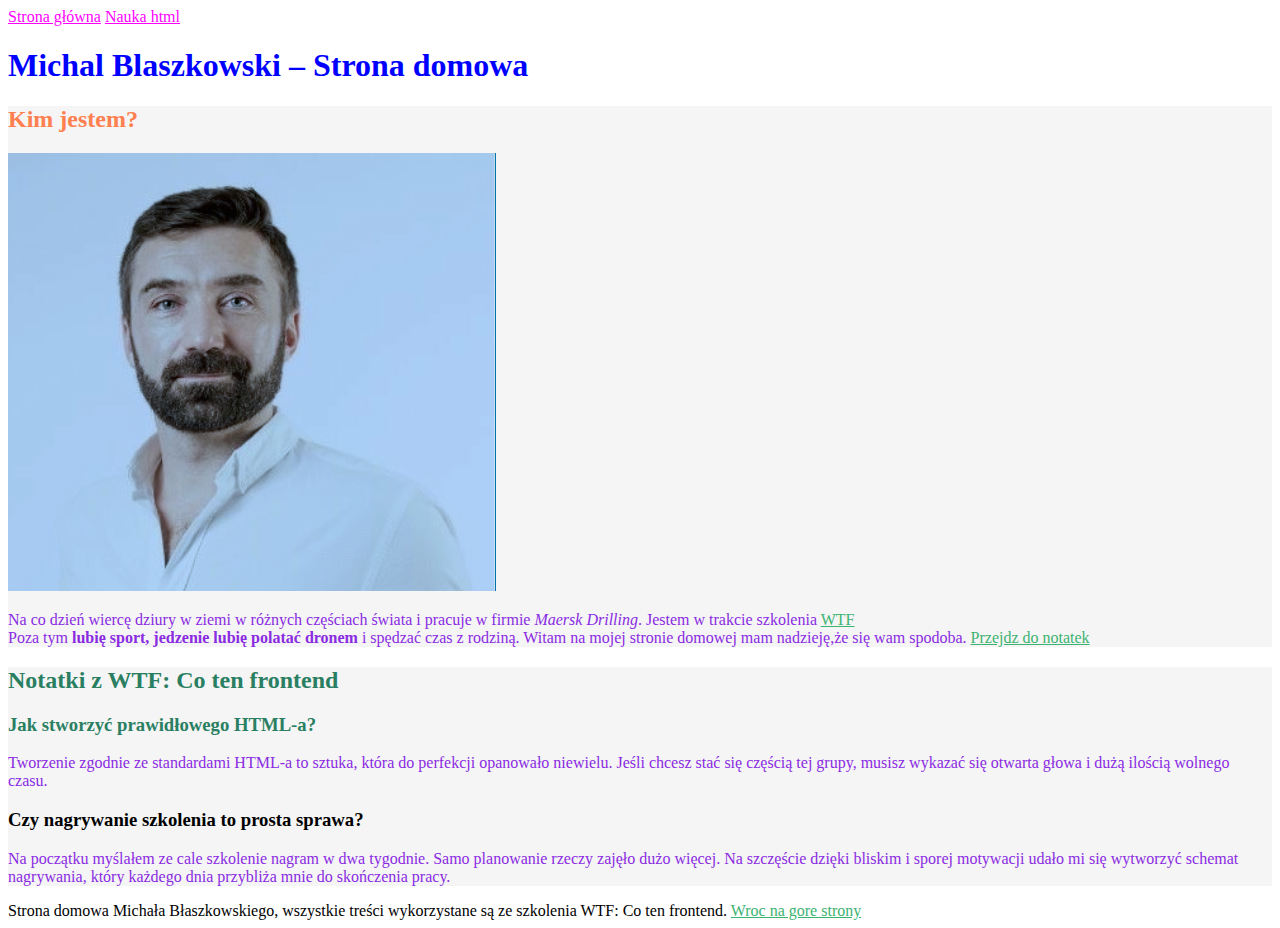
==== index.html @ 51567929 "initial commit" ====
<!DOCTYPE html>
<html lang="pl">

<head>
    <meta charset="UTF-8">
    <meta name="viewport" content="width=device-width, initial-scale=1.0">
    <title>Document</title>
    <link href="style.css" rel="stylesheet" type="text/css">
</head>
<header>
    <nav>
        <a href="index.html">Strona główna</a>
        <a href="nauka-html.html">Nauka html</a>
    </nav>
</header>

<body>
    <main>
        <header id="Top">
            <h1>Michal Blaszkowski – Strona domowa </h1>

        </header>
        <section>
            <h2>Kim jestem?</h2>
            <img src="picture.png" alt="ciacho" />
            <p> Na co dzień wiercę dziury w ziemi w różnych częściach świata i pracuje w firmie
                <i>Maersk Drilling</i>.
                Jestem w trakcie szkolenia <a href="https://cotenfrontend.pl">WTF</a>
                <br /> Poza tym<b> lubię sport, jedzenie lubię polatać dronem</b> i spędzać czas z
                rodziną. Witam na mojej stronie domowej mam nadzieję,że się wam spodoba. <a href="#notatki">Przejdz do
                    notatek</a></p>

        </section>

        <section id="notatki">
            <h2 class="special-header">Notatki z WTF: Co ten frontend</h2>

            <article>
                <h3 class="special-header">Jak stworzyć prawidłowego HTML-a?</h3>

                <p> Tworzenie zgodnie ze standardami HTML-a to sztuka, która do perfekcji opanowało niewielu. Jeśli
                    chcesz stać się częścią tej grupy, musisz wykazać się otwarta głowa i dużą ilością wolnego czasu.
                </p>
            </article>
            <article>
                <h3>Czy nagrywanie szkolenia to prosta sprawa?</h3>

                <p>Na początku myślałem ze cale szkolenie nagram w dwa tygodnie. Samo planowanie rzeczy zajęło dużo
                    więcej. Na szczęście dzięki bliskim i sporej motywacji udało mi się wytworzyć schemat nagrywania,
                    który każdego dnia przybliża mnie do skończenia pracy.</p>

            </article>
        </section>

    </main>
    <footer>
        Strona domowa Michała Błaszkowskiego, wszystkie treści wykorzystane są ze szkolenia WTF: Co ten frontend. <a
            href="#Top">Wroc na gore strony</a>
    </footer>
    <script src="main.js"></script>
</body>

</html>
---- style.css ----
body {
    background: white ;
}

section {
    background: whitesmoke;
}


h1 {
    color: blue;
}

p {
    color: blueviolet;
}

h2 {
    color: coral;
}
.special-header {
    color: #2A7F62
}

a {
    color: mediumseagreen;
}
nav a {
    color: magenta;
}
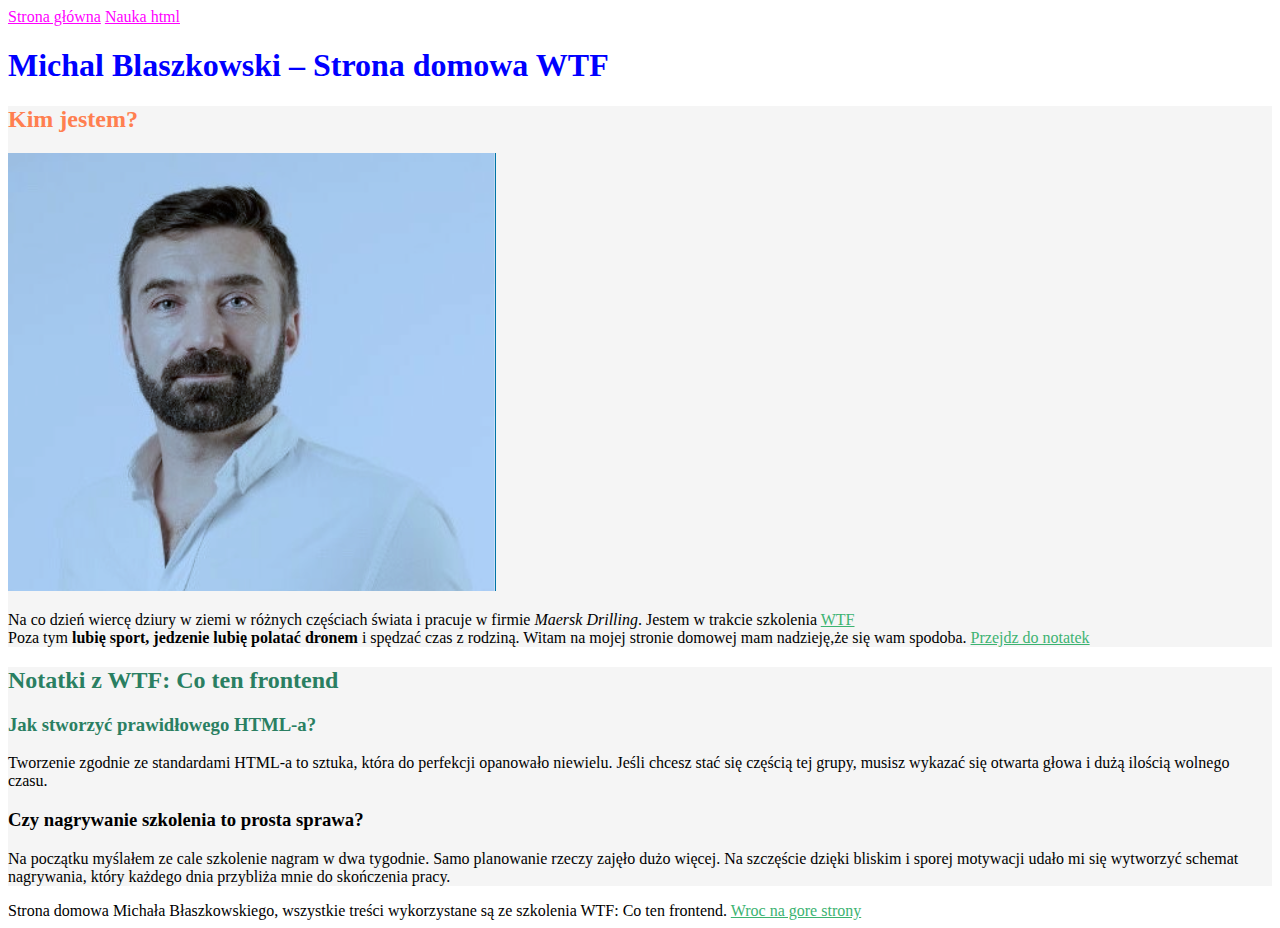
==== commit 7ff7c841: "heading change and style" ====
--- a/index.html
+++ b/index.html
@@ -17,7 +17,7 @@
 <body>
     <main>
         <header id="Top">
-            <h1>Michal Blaszkowski – Strona domowa </h1>
+            <h1>Michal Blaszkowski – Strona domowa WTF</h1>
 
         </header>
         <section>
--- a/style.css
+++ b/style.css
@@ -11,9 +11,7 @@
     color: blue;
 }
 
-p {
-    color: blueviolet;
-}
+
 
 h2 {
     color: coral;
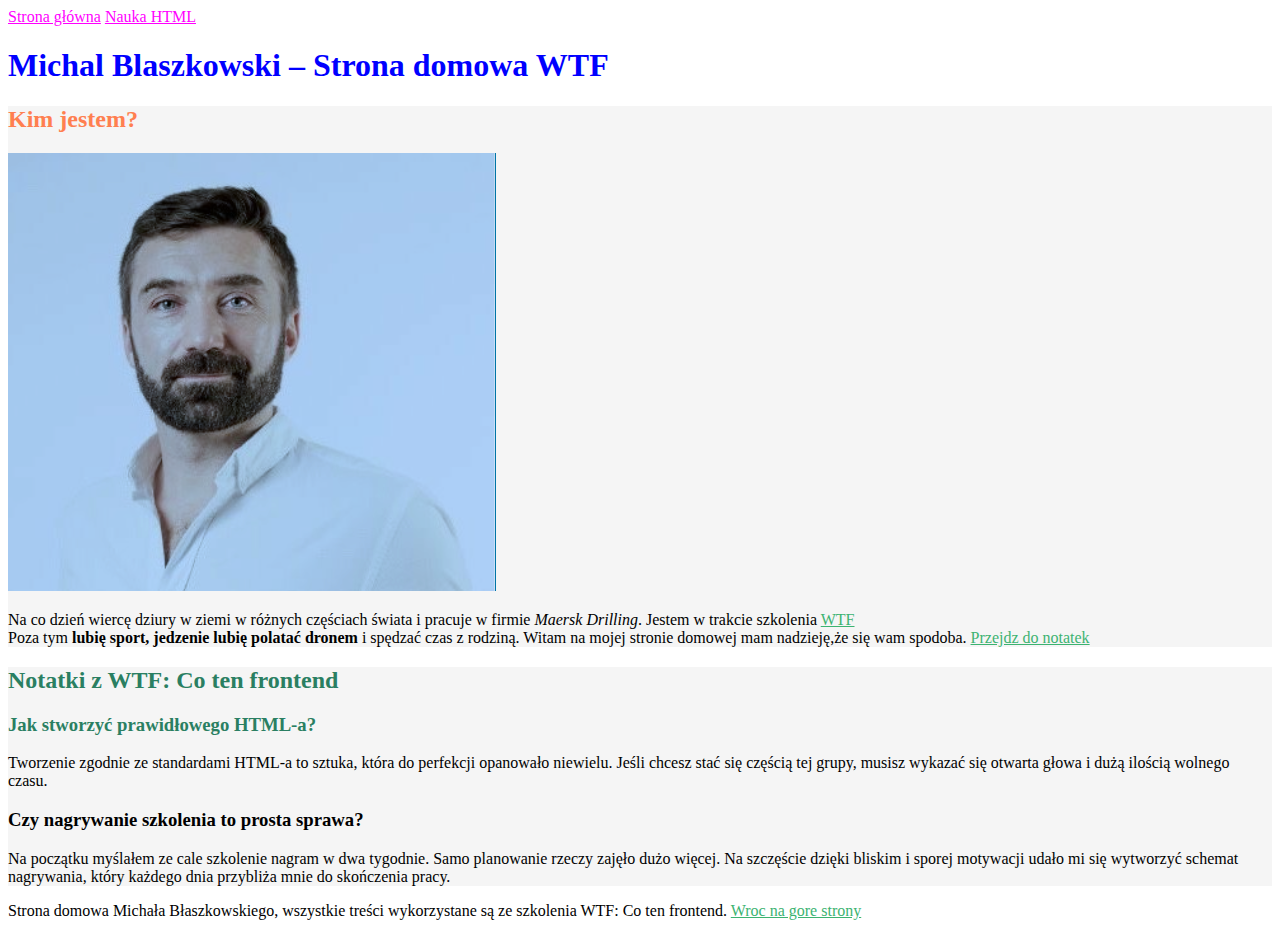
==== commit c282e369: "letters changed" ====
--- a/index.html
+++ b/index.html
@@ -10,7 +10,7 @@
 <header>
     <nav>
         <a href="index.html">Strona główna</a>
-        <a href="nauka-html.html">Nauka html</a>
+        <a href="nauka-html.html">Nauka HTML</a>
     </nav>
 </header>
 
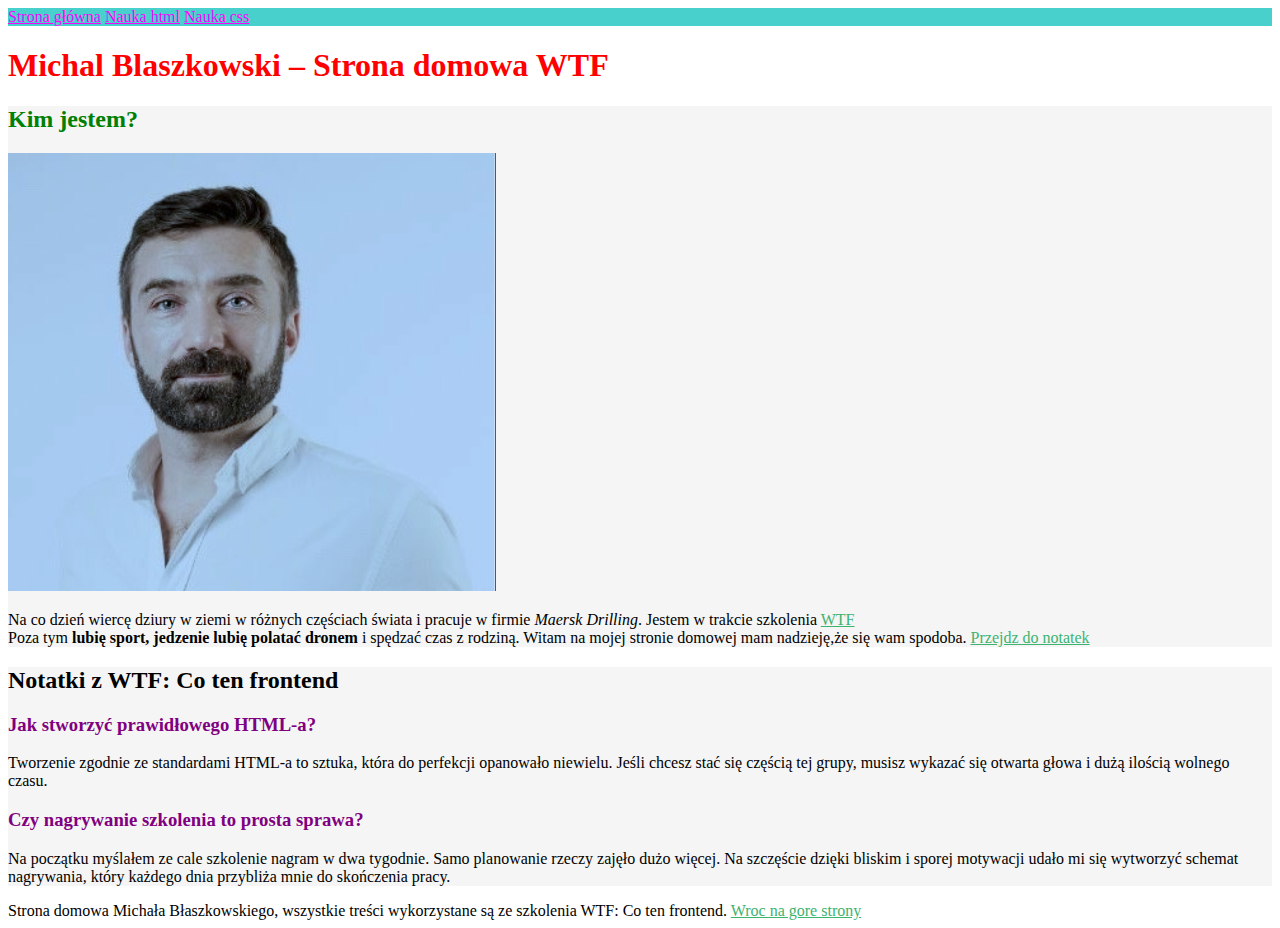
==== commit 38fd1425: "initial commit" ====
--- a/index.html
+++ b/index.html
@@ -1,63 +1,68 @@
 <!DOCTYPE html>
 <html lang="pl">
+  <head>
+    <meta charset="UTF-8" />
+    <meta name="viewport" content="width=device-width, initial-scale=1.0" />
+    <title>Document</title>
+    <link href="style.css" rel="stylesheet" type="text/css" />
+  </head>
+  <header class="header">
+    <nav>
+      <a href="index.html">Strona główna</a>
+      <a href="nauka-html.html">Nauka html</a>
+      <a href="nauka-css.html">Nauka css</a>
+    </nav>
+  </header>
 
-<head>
-    <meta charset="UTF-8">
-    <meta name="viewport" content="width=device-width, initial-scale=1.0">
-    <title>Document</title>
-    <link href="style.css" rel="stylesheet" type="text/css">
-</head>
-<header>
-    <nav>
-        <a href="index.html">Strona główna</a>
-        <a href="nauka-html.html">Nauka HTML</a>
-    </nav>
-</header>
+  <body>
+    <main>
+      <header id="Top">
+        <h1 class="main-heading">Michal Blaszkowski – Strona domowa WTF</h1>
+      </header>
+      <section>
+        <h2 class="secondary-heading">Kim jestem?</h2>
+        <img src="picture.png" alt="ciacho" />
+        <p>
+          Na co dzień wiercę dziury w ziemi w różnych częściach świata i pracuje
+          w firmie <i>Maersk Drilling</i>. Jestem w trakcie szkolenia
+          <a href="https://cotenfrontend.pl">WTF</a> <br />
+          Poza tym<b> lubię sport, jedzenie lubię polatać dronem</b> i spędzać
+          czas z rodziną. Witam na mojej stronie domowej mam nadzieję,że się wam
+          spodoba. <a href="#notatki">Przejdz do notatek</a>
+        </p>
+      </section>
 
-<body>
-    <main>
-        <header id="Top">
-            <h1>Michal Blaszkowski – Strona domowa WTF</h1>
+      <section id="notatki">
+        <h2 class="special-header">Notatki z WTF: Co ten frontend</h2>
 
-        </header>
-        <section>
-            <h2>Kim jestem?</h2>
-            <img src="picture.png" alt="ciacho" />
-            <p> Na co dzień wiercę dziury w ziemi w różnych częściach świata i pracuje w firmie
-                <i>Maersk Drilling</i>.
-                Jestem w trakcie szkolenia <a href="https://cotenfrontend.pl">WTF</a>
-                <br /> Poza tym<b> lubię sport, jedzenie lubię polatać dronem</b> i spędzać czas z
-                rodziną. Witam na mojej stronie domowej mam nadzieję,że się wam spodoba. <a href="#notatki">Przejdz do
-                    notatek</a></p>
+        <article>
+          <h3 class="special-heading">Jak stworzyć prawidłowego HTML-a?</h3>
 
-        </section>
+          <p>
+            Tworzenie zgodnie ze standardami HTML-a to sztuka, która do
+            perfekcji opanowało niewielu. Jeśli chcesz stać się częścią tej
+            grupy, musisz wykazać się otwarta głowa i dużą ilością wolnego
+            czasu.
+          </p>
+        </article>
+        <article>
+          <h3 class="special-heading">
+            Czy nagrywanie szkolenia to prosta sprawa?
+          </h3>
 
-        <section id="notatki">
-            <h2 class="special-header">Notatki z WTF: Co ten frontend</h2>
-
-            <article>
-                <h3 class="special-header">Jak stworzyć prawidłowego HTML-a?</h3>
-
-                <p> Tworzenie zgodnie ze standardami HTML-a to sztuka, która do perfekcji opanowało niewielu. Jeśli
-                    chcesz stać się częścią tej grupy, musisz wykazać się otwarta głowa i dużą ilością wolnego czasu.
-                </p>
-            </article>
-            <article>
-                <h3>Czy nagrywanie szkolenia to prosta sprawa?</h3>
-
-                <p>Na początku myślałem ze cale szkolenie nagram w dwa tygodnie. Samo planowanie rzeczy zajęło dużo
-                    więcej. Na szczęście dzięki bliskim i sporej motywacji udało mi się wytworzyć schemat nagrywania,
-                    który każdego dnia przybliża mnie do skończenia pracy.</p>
-
-            </article>
-        </section>
-
+          <p>
+            Na początku myślałem ze cale szkolenie nagram w dwa tygodnie. Samo
+            planowanie rzeczy zajęło dużo więcej. Na szczęście dzięki bliskim i
+            sporej motywacji udało mi się wytworzyć schemat nagrywania, który
+            każdego dnia przybliża mnie do skończenia pracy.
+          </p>
+        </article>
+      </section>
     </main>
     <footer>
-        Strona domowa Michała Błaszkowskiego, wszystkie treści wykorzystane są ze szkolenia WTF: Co ten frontend. <a
-            href="#Top">Wroc na gore strony</a>
+      Strona domowa Michała Błaszkowskiego, wszystkie treści wykorzystane są ze
+      szkolenia WTF: Co ten frontend. <a href="#Top">Wroc na gore strony</a>
     </footer>
     <script src="main.js"></script>
-</body>
-
-</html>+  </body>
+</html>
--- a/style.css
+++ b/style.css
@@ -1,28 +1,28 @@
 body {
-    background: white ;
+  background: white;
 }
 
 section {
-    background: whitesmoke;
+  background: whitesmoke;
 }
 
-
-h1 {
-    color: blue;
+.main-heading {
+  color: red;
 }
 
-
-
-h2 {
-    color: coral;
+.secondary-heading {
+  color: green;
 }
-.special-header {
-    color: #2A7F62
+.special-heading {
+  color: purple;
 }
 
 a {
-    color: mediumseagreen;
+  color: mediumseagreen;
 }
 nav a {
-    color: magenta;
-}+  color: magenta;
+}
+.header {
+  background-color: mediumturquoise;
+}
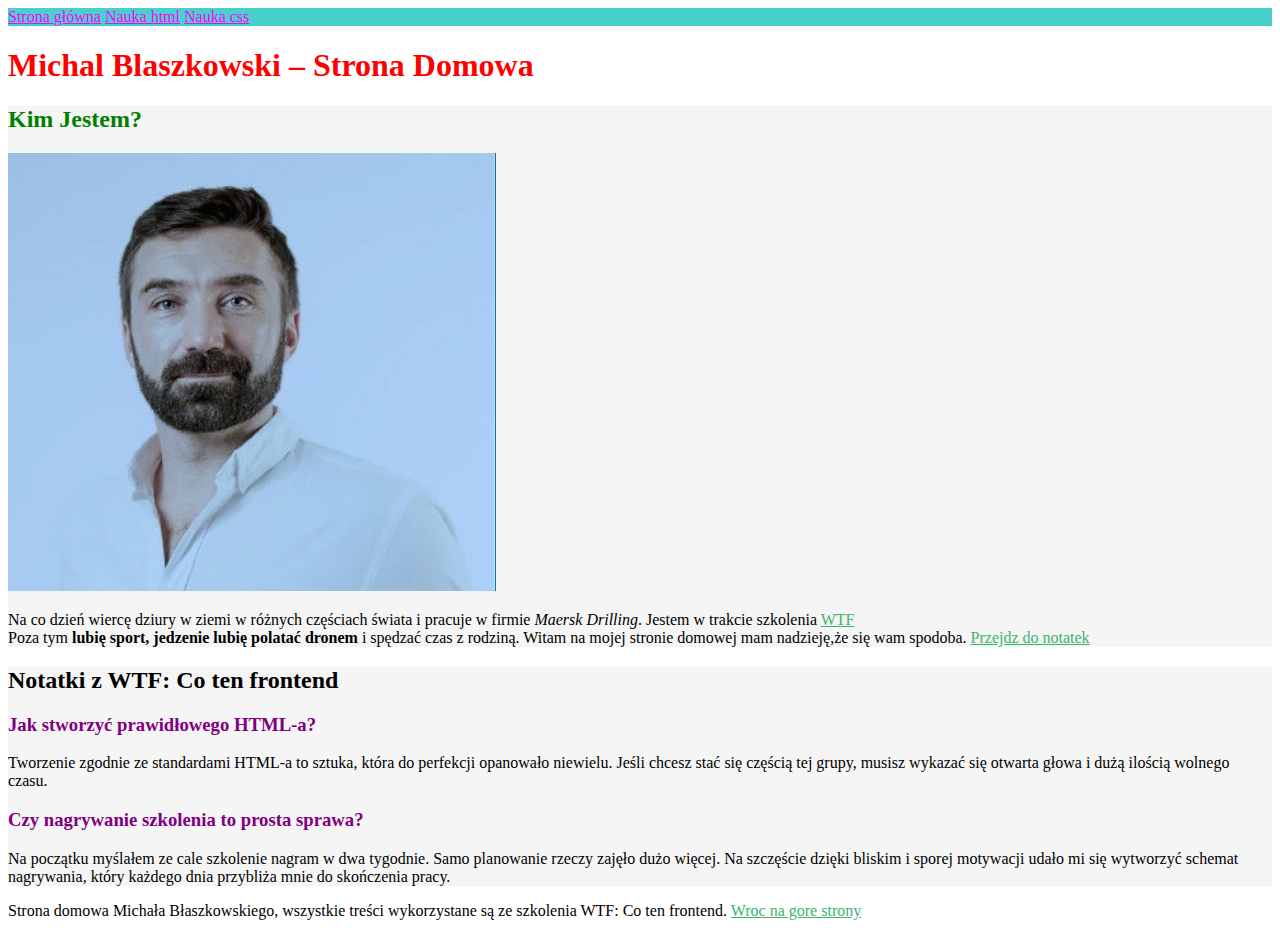
==== commit 7d1e899e: "new content" ====
--- a/index.html
+++ b/index.html
@@ -17,10 +17,10 @@
   <body>
     <main>
       <header id="Top">
-        <h1 class="main-heading">Michal Blaszkowski – Strona domowa WTF</h1>
+        <h1 class="main-heading">Michal Blaszkowski – Strona Domowa</h1>
       </header>
       <section>
-        <h2 class="secondary-heading">Kim jestem?</h2>
+        <h2 class="secondary-heading">Kim Jestem?</h2>
         <img src="picture.png" alt="ciacho" />
         <p>
           Na co dzień wiercę dziury w ziemi w różnych częściach świata i pracuje
